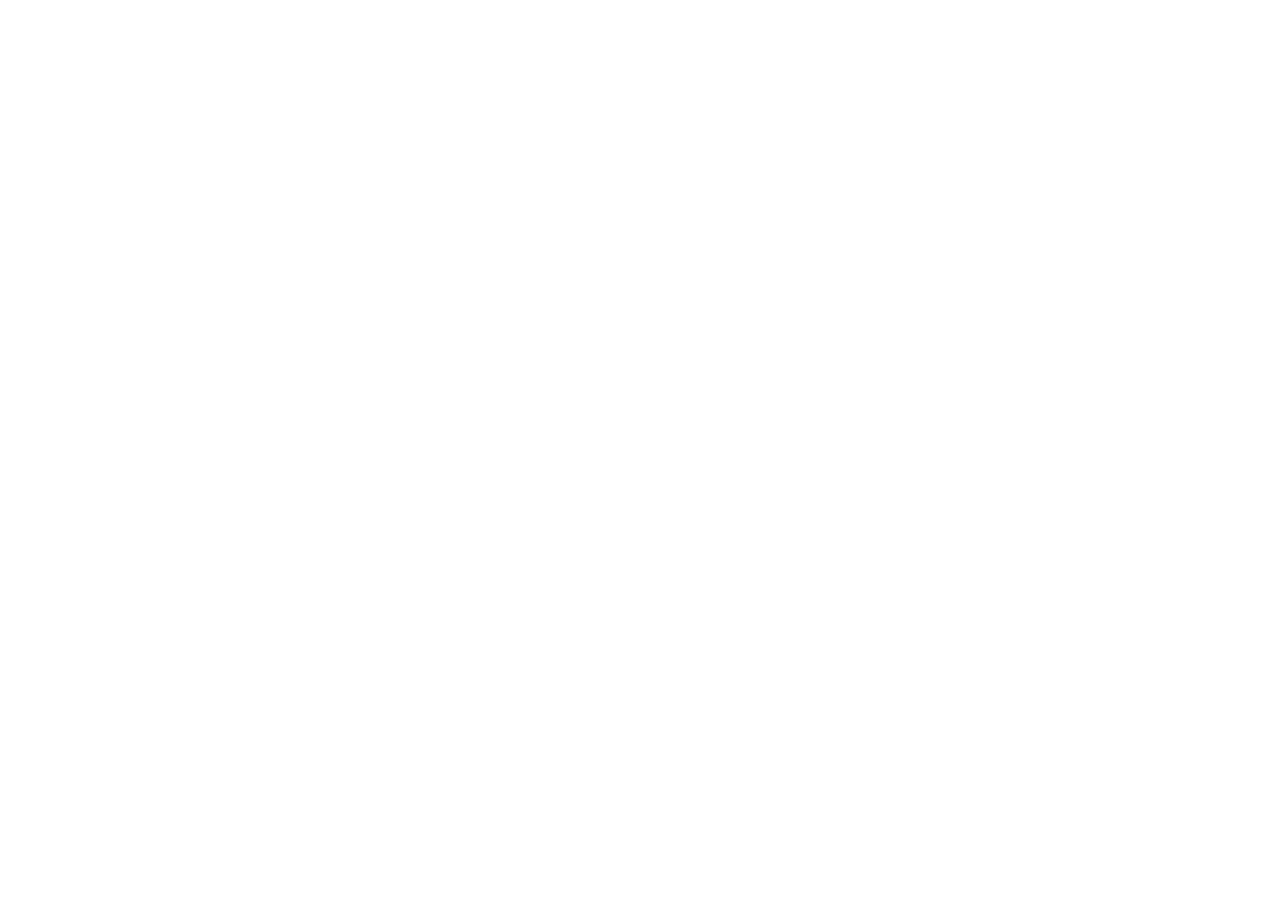
==== nineflowerchallenge.html @ 07850ea4 "g4ebra" ====
<!DOCTYPE html>
<html>
<head>
    <meta charset="utf-8" />
    <meta http-equiv="X-UA-Compatible" content="IE=edge">
    <title>Nine Flower Challenge</title>
    <meta name="viewport" content="width=device-width, initial-scale=1">
    <script src="nineflow.js"></script>
</head>
<body>
    
</body>
</html>
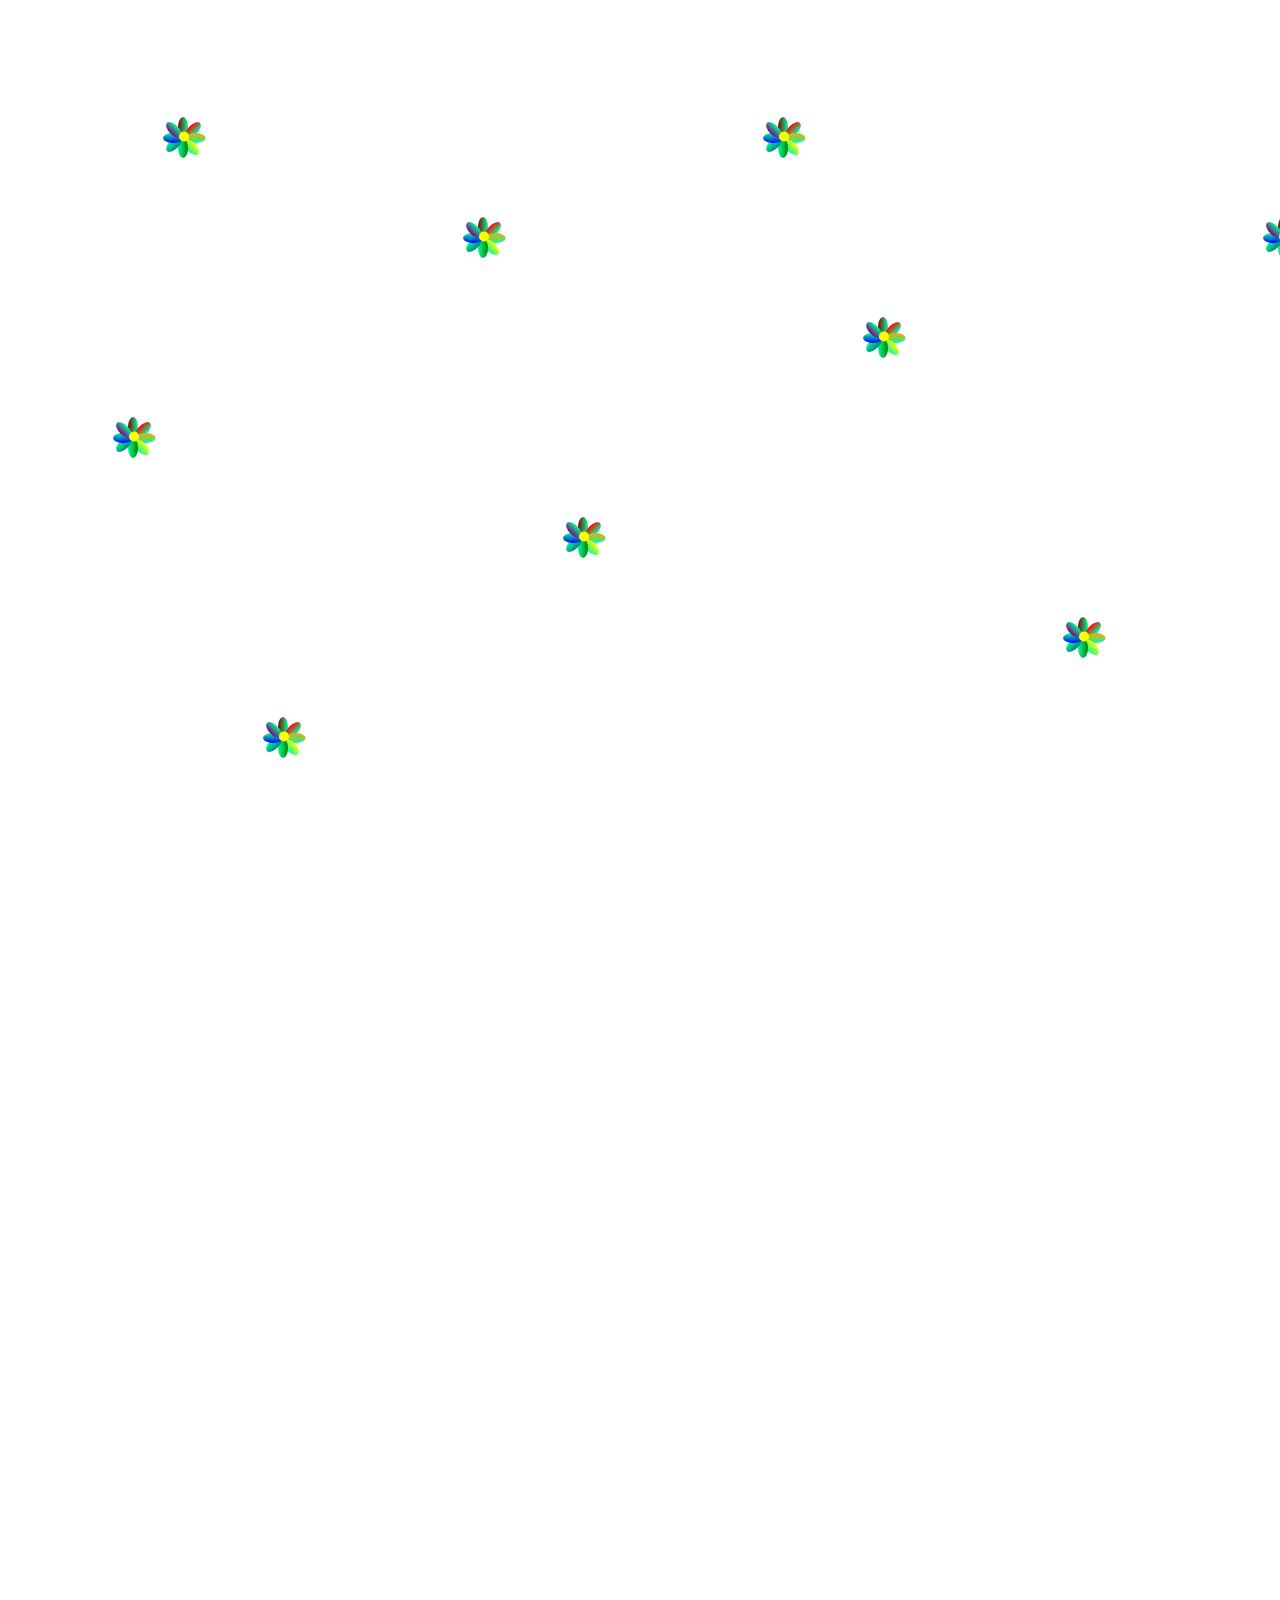
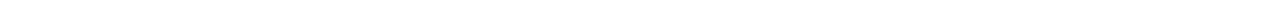
==== commit 2753cb71: "ui9go;ivhju" ====
--- a/nineflowerchallenge.html
+++ b/nineflowerchallenge.html
@@ -1,13 +1,14 @@
 <!DOCTYPE html>
 <html>
 <head>
-    <meta charset="utf-8" />
-    <meta http-equiv="X-UA-Compatible" content="IE=edge">
     <title>Nine Flower Challenge</title>
-    <meta name="viewport" content="width=device-width, initial-scale=1">
-    <script src="nineflow.js"></script>
 </head>
 <body>
-    
+    <div id="drawing"></div>
+   
+    <script src="svg.js"></script>
+    <script src="https:clizzin.github.io/coordinate-helper.js"></script>
+    <script src="jquery-3.3.1.js"></script>
+    <script src="nineflowerchallenge.js"></script>
 </body>
 </html>